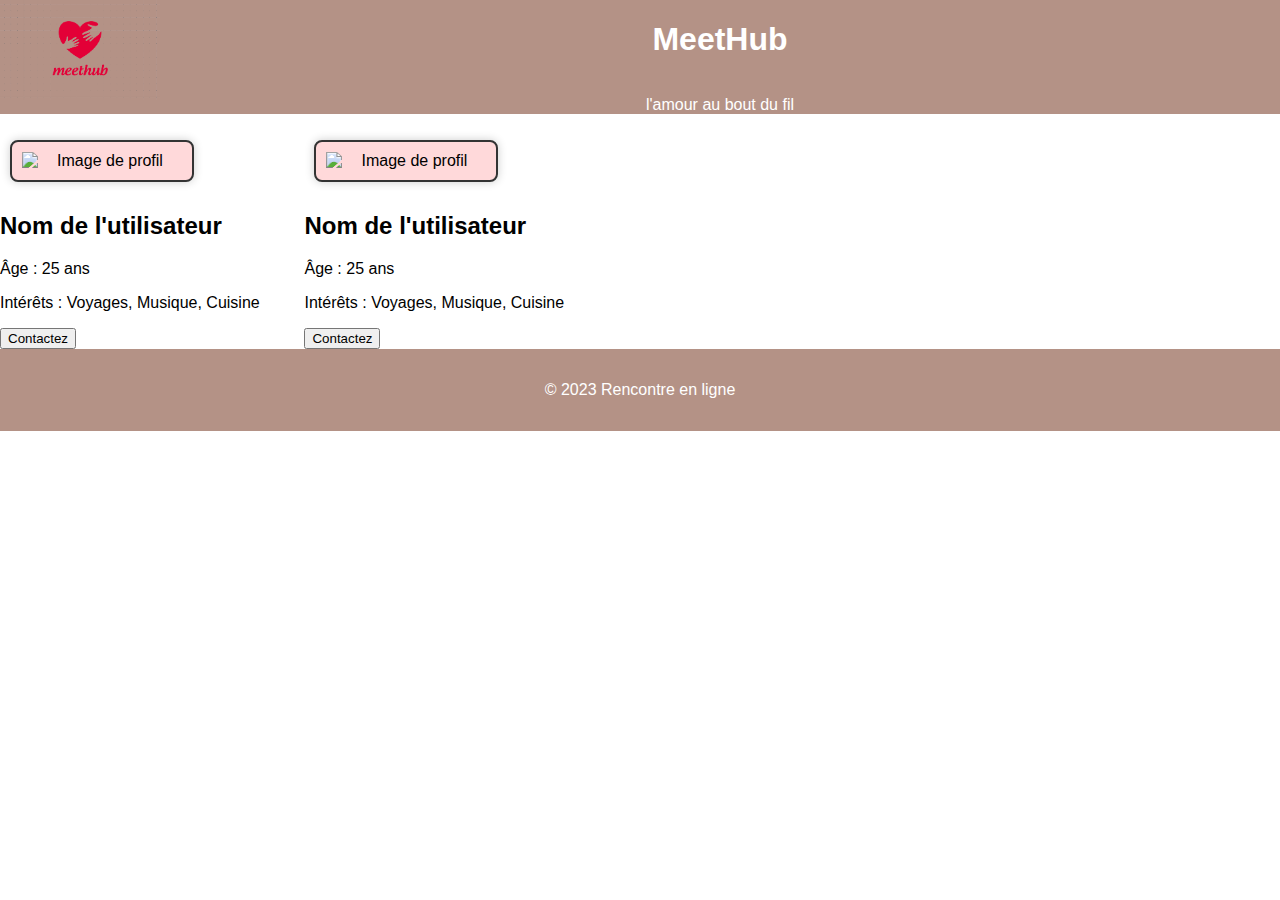
==== index.html @ be59e61a "header" ====
<!DOCTYPE html>
<html lang="fr">
<head>
    <meta charset="UTF-8">
    <meta name="viewport" content="width=device-width, initial-scale=1.0">
    <link rel="stylesheet" href="style.css">
    <title>Site de rencontre</title>
</head>
<body>
    
    <!DOCTYPE html>
    <html lang="fr">
    <head>
        <meta charset="UTF-8">
        <meta name="viewport" content="width=device-width, initial-scale=1.0">
        <link rel="stylesheet" href="style.css">
        <title>Rencontre en ligne</title>
    </head>
    <header>
        <img src="./assets/meet.png" alt="" id="logo">
        <h1>MeetHub</h1>
        <p>l'amour au bout du fil</p>
    </header>
    <body>
        <main>
            <div class="profile">
                <img src="moi.jpg" alt="Image de profil">
                <h2>Nom de l'utilisateur</h2>
                <p>Âge : 25 ans</p>
                <p>Intérêts : Voyages, Musique, Cuisine</p>
                <button>Contactez</button>
                </div>
                <div class="profile">
                <img src="moi.jpg" alt="Image de profil">
                <h2>Nom de l'utilisateur</h2>
                <p>Âge : 25 ans</p>
                <p>Intérêts : Voyages, Musique, Cuisine</p>
                <button>Contactez</button>
            </div>
            
        </main>
        <footer>
            <p>&copy; 2023 Rencontre en ligne</p>
        </footer>
    </body>
    </html>

    <!-- 97 à-120 -->


    <script src="script.js"></script>
</body>
</html>
---- style.css ----
.un{
    color: blue;
}

.btn-p{
    color: red;
}

body {
    font-family: Arial, sans-serif;
    margin: 0;
    padding: 0;
}

header {
    background-color: #B49286;
    color: #fff;
    text-align: center;
    /* padding: 1rem; */
}

#logo{
    width: 10rem;
    float: left;

}

main img {
    display: flex;
    flex-wrap: wrap;
    justify-content: center;
    padding: 1rem;
}

.profile img {

    text-align: center;
    border: 2px solid #333;
    text-align: center;
    display: inline-block;
    margin: 10px;
    padding: 10px;
    background-color: #FFF;
    border-radius: 8px;
    box-shadow: 0 0 10px rgba(0, 0, 0, 0.2);
    transition: all 0.3s ease;
    width: 10rem;
    background-color: #FFD9DA;
    cursor: pointer;
}

div{
    width: 300px;
    display: inline-block;
}
h1{
    width:300px;
    display:inline-block;
}

footer {
    text-align: center;
    padding: 1rem;
    background-color: #B49286;
    color: #fff;
}
---- style.css ----
.un{
    color: blue;
}

.btn-p{
    color: red;
}

body {
    font-family: Arial, sans-serif;
    margin: 0;
    padding: 0;
}

header {
    background-color: #B49286;
    color: #fff;
    text-align: center;
    /* padding: 1rem; */
}

#logo{
    width: 10rem;
    float: left;

}

main img {
    display: flex;
    flex-wrap: wrap;
    justify-content: center;
    padding: 1rem;
}

.profile img {

    text-align: center;
    border: 2px solid #333;
    text-align: center;
    display: inline-block;
    margin: 10px;
    padding: 10px;
    background-color: #FFF;
    border-radius: 8px;
    box-shadow: 0 0 10px rgba(0, 0, 0, 0.2);
    transition: all 0.3s ease;
    width: 10rem;
    background-color: #FFD9DA;
    cursor: pointer;
}

div{
    width: 300px;
    display: inline-block;
}
h1{
    width:300px;
    display:inline-block;
}

footer {
    text-align: center;
    padding: 1rem;
    background-color: #B49286;
    color: #fff;
}
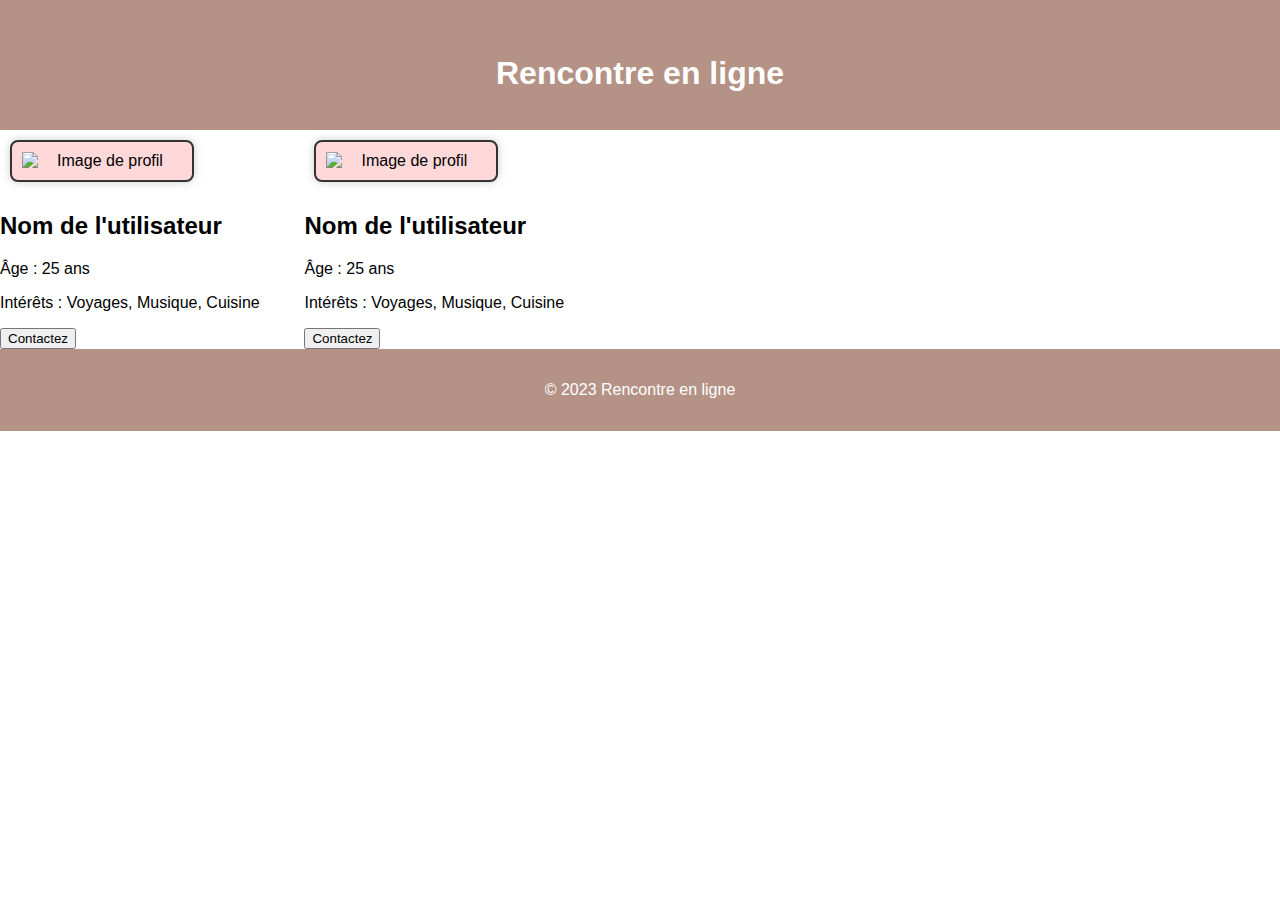
==== commit 7f85cae7: "Third commit" ====
--- a/index.html
+++ b/index.html
@@ -9,7 +9,7 @@
 <body>
     
     <!DOCTYPE html>
-    <html lang="fr">
+    <html lang="en">
     <head>
         <meta charset="UTF-8">
         <meta name="viewport" content="width=device-width, initial-scale=1.0">
@@ -17,9 +17,8 @@
         <title>Rencontre en ligne</title>
     </head>
     <header>
-        <img src="./assets/meet.png" alt="" id="logo">
-        <h1>MeetHub</h1>
-        <p>l'amour au bout du fil</p>
+        <img src="meet.png" alt="" id="logo">
+        <h1>Rencontre en ligne</h1>
     </header>
     <body>
         <main>
@@ -44,6 +43,7 @@
         </footer>
     </body>
     </html>
+    
 
     <!-- 97 à-120 -->
 
--- a/style.css
+++ b/style.css
@@ -16,13 +16,14 @@
     background-color: #B49286;
     color: #fff;
     text-align: center;
-    /* padding: 1rem; */
+    padding: 1rem;
 }
 
+
 #logo{
-    width: 10rem;
-    float: left;
-
+    width: 6rem;
+    text-align: start;
+    display: inline-block;
 }
 
 main img {
@@ -53,10 +54,6 @@
     width: 300px;
     display: inline-block;
 }
-h1{
-    width:300px;
-    display:inline-block;
-}
 
 footer {
     text-align: center;
--- a/style.css
+++ b/style.css
@@ -16,13 +16,14 @@
     background-color: #B49286;
     color: #fff;
     text-align: center;
-    /* padding: 1rem; */
+    padding: 1rem;
 }
 
+
 #logo{
-    width: 10rem;
-    float: left;
-
+    width: 6rem;
+    text-align: start;
+    display: inline-block;
 }
 
 main img {
@@ -53,10 +54,6 @@
     width: 300px;
     display: inline-block;
 }
-h1{
-    width:300px;
-    display:inline-block;
-}
 
 footer {
     text-align: center;
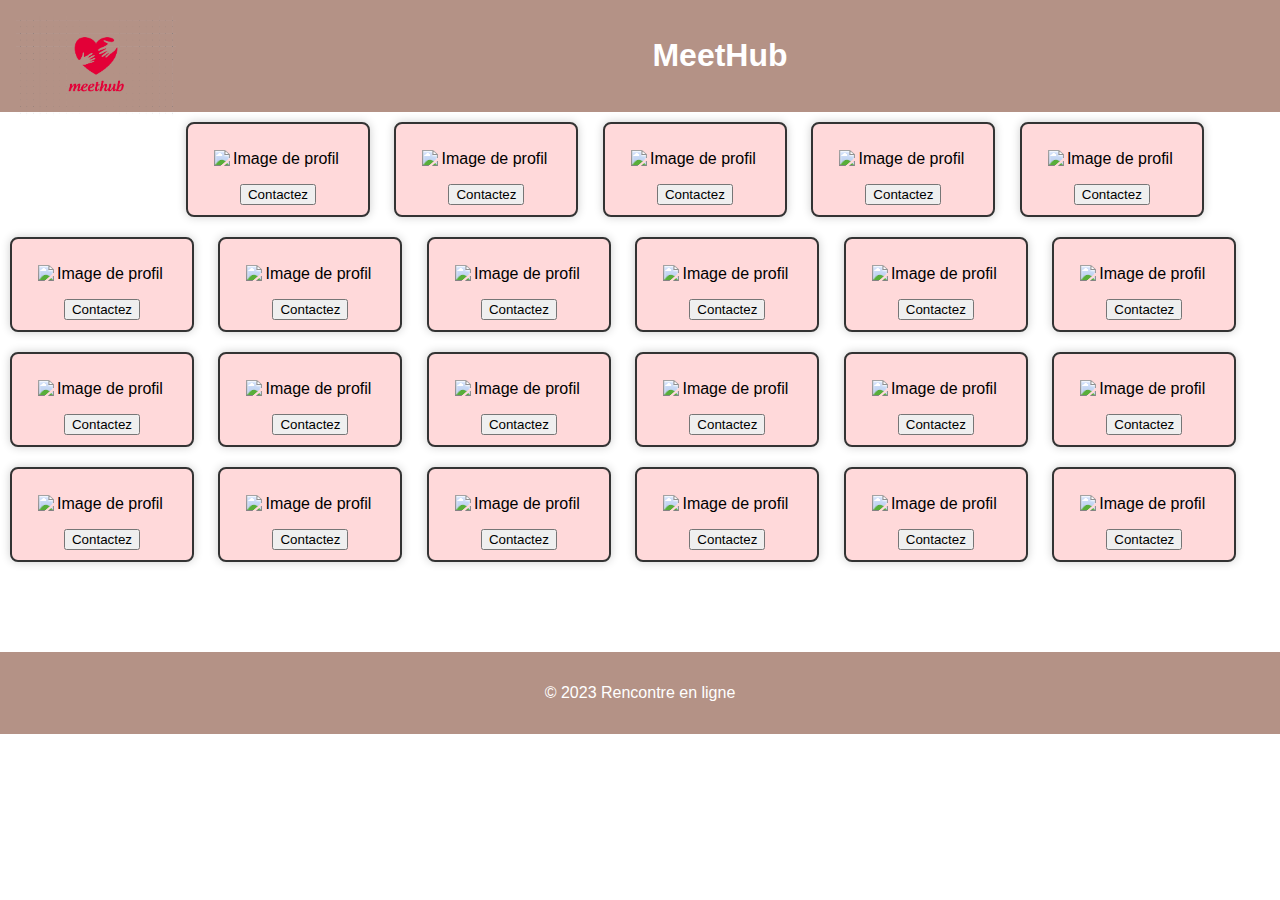
==== commit c0c2d448: "pull" ====
--- a/index.html
+++ b/index.html
@@ -1,53 +1,119 @@
 <!DOCTYPE html>
 <html lang="fr">
+
 <head>
     <meta charset="UTF-8">
     <meta name="viewport" content="width=device-width, initial-scale=1.0">
     <link rel="stylesheet" href="style.css">
-    <title>Site de rencontre</title>
+    <title>Rencontre en ligne</title>
 </head>
+<header>
+    <img src="./assets/meet.png" alt="" id="logo">
+    <h1>MeetHub</h1>
+</header>
+
 <body>
-    
-    <!DOCTYPE html>
-    <html lang="en">
-    <head>
-        <meta charset="UTF-8">
-        <meta name="viewport" content="width=device-width, initial-scale=1.0">
-        <link rel="stylesheet" href="style.css">
-        <title>Rencontre en ligne</title>
-    </head>
-    <header>
-        <img src="meet.png" alt="" id="logo">
-        <h1>Rencontre en ligne</h1>
-    </header>
-    <body>
-        <main>
-            <div class="profile">
-                <img src="moi.jpg" alt="Image de profil">
-                <h2>Nom de l'utilisateur</h2>
-                <p>Âge : 25 ans</p>
-                <p>Intérêts : Voyages, Musique, Cuisine</p>
-                <button>Contactez</button>
-                </div>
-                <div class="profile">
-                <img src="moi.jpg" alt="Image de profil">
-                <h2>Nom de l'utilisateur</h2>
-                <p>Âge : 25 ans</p>
-                <p>Intérêts : Voyages, Musique, Cuisine</p>
-                <button>Contactez</button>
-            </div>
-            
-        </main>
-        <footer>
-            <p>&copy; 2023 Rencontre en ligne</p>
-        </footer>
-    </body>
-    </html>
-    
-
-    <!-- 97 à-120 -->
+    <main>
+        <div class="profile" id="Person">
+            <img src="./assets/homme1.jpg" alt="Image de profil">
+            <button>Contactez</button>
+        </div>
+        <div class="profile">
+            <img src="./assets/femme1.jpg" alt="Image de profil">
+            <button>Contactez</button>
+        </div>
+        <div class="profile">
+            <img src="./assets/femme2.jpg" alt="Image de profil">
+            <button>Contactez</button>
+        </div>
+        <div class="profile">
+            <img src="./assets/homme2.jpg" alt="Image de profil">
+            <button>Contactez</button>
+        </div>
+        <div class="profile">
+            <img src="./assets/femme3.jpg" alt="Image de profil">
+            <button>Contactez</button>
+        </div>
+        <div class="profile">
+            <img src="./assets/homme3.jpg" alt="Image de profil">
+            <button>Contactez</button>
+        </div>
+        <div class="profile">
+            <img src="./assets/femme4.jpg" alt="Image de profil">
+            <button>Contactez</button>
+        </div>
+        <div class="profile">
+            <img src="./assets/homme4.jpg" alt="Image de profil">
+            <button>Contactez</button>
+        </div>
+        <div class="profile">
+            <img src="./assets/femme5.jpg" alt="Image de profil">
+            <button>Contactez</button>
+        </div>
+        <div class="profile">
+            <img src="./assets/homme5.jpg" alt="Image de profil">
+            <button>Contactez</button>
+        </div>
+        <div class="profile">
+            <img src="./assets/femme6.jpg" alt="Image de profil">
+            <button>Contactez</button>
+        </div>
+        <div class="profile">
+            <img src="./assets/homme6.jpg" alt="Image de profil">
+            <button>Contactez</button>
+        </div>
+        <div class="profile">
+            <img src="./assets/femme7.jpg" alt="Image de profil">
+            <button>Contactez</button>
+        </div>
+        <div class="profile">
+            <img src="./assets/homme7.jpg" alt="Image de profil">
+            <button>Contactez</button>
+        </div>
+        <div class="profile">
+            <img src="./assets/femme8.jpg" alt="Image de profil">
+            <button>Contactez</button>
+        </div>
+        <div class="profile">
+            <img src="./assets/homme8.jpg" alt="Image de profil">
+            <button>Contactez</button>
+        </div>
+        <div class="profile">
+            <img src="./assets/femme9.jpg" alt="Image de profil">
+            <button>Contactez</button>
+        </div>
+        <div class="profile">
+            <img src="./assets/homme10.jpg" alt="Image de profil">
+            <button>Contactez</button>
+        </div>
+        <div class="profile">
+            <img src="./assets/femme10.jpg" alt="Image de profil">
+            <button>Contactez</button>
+        </div>
+        <div class="profile">
+            <img src="./assets/homme11.jpg" alt="Image de profil">
+            <button>Contactez</button>
+        </div>
+        <div class="profile">
+            <img src="./assets/femme11.jpg" alt="Image de profil">
+            <button>Contactez</button>
+        </div>
+        <div class="profile">
+            <img src="./assets/moi.jpg" alt="Image de profil">
+            <button>Contactez</button>
+        </div>
+        <div class="profile">
+            <img src="./assets/femme12.jpg" alt="Image de profil">
+            <button>Contactez</button>
+        </div>
 
 
+    </main>
+    <footer>
+        <p>&copy; 2023 Rencontre en ligne</p>
+    </footer>
+    <!-- 97 à-120 -->
     <script src="script.js"></script>
 </body>
+
 </html>--- a/style.css
+++ b/style.css
@@ -1,8 +1,8 @@
-.un{
+.un {
     color: blue;
 }
 
-.btn-p{
+.btn-p {
     color: red;
 }
 
@@ -19,11 +19,10 @@
     padding: 1rem;
 }
 
+#logo {
+    width: 10rem;
+    float: left;
 
-#logo{
-    width: 6rem;
-    text-align: start;
-    display: inline-block;
 }
 
 main img {
@@ -31,9 +30,11 @@
     flex-wrap: wrap;
     justify-content: center;
     padding: 1rem;
+    width: 8rem;
+    max-width: 100%;
 }
 
-.profile img {
+.profile{
 
     text-align: center;
     border: 2px solid #333;
@@ -50,12 +51,16 @@
     cursor: pointer;
 }
 
-div{
-    width: 300px;
-    display: inline-block;
+
+h1 {
+    text-align: center;
+    right: 50%;
 }
 
+
+
 footer {
+    margin-top: 5rem;
     text-align: center;
     padding: 1rem;
     background-color: #B49286;
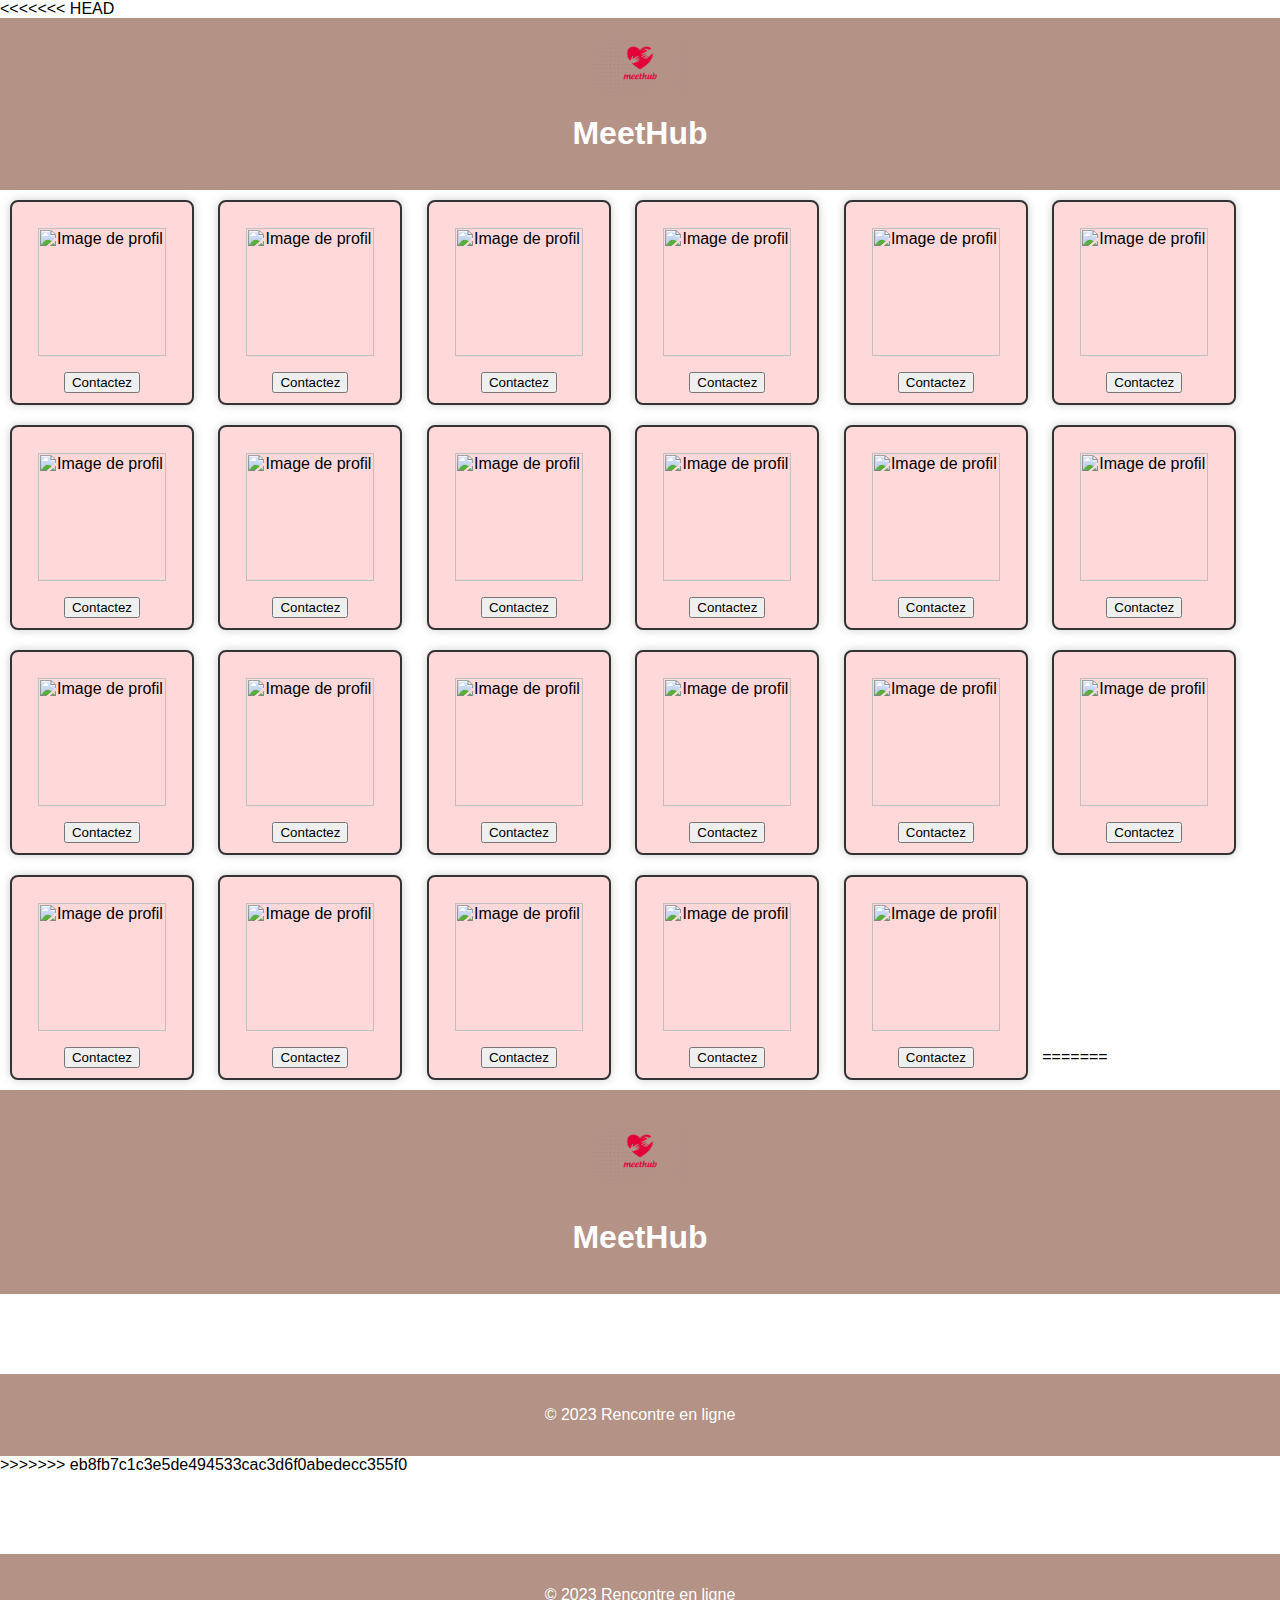
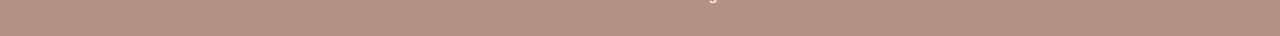
==== commit ac3664f4: "last version" ====
--- a/index.html
+++ b/index.html
@@ -1,3 +1,4 @@
+<<<<<<< HEAD
 <!DOCTYPE html>
 <html lang="fr">
 
@@ -106,6 +107,46 @@
             <img src="./assets/femme12.jpg" alt="Image de profil">
             <button>Contactez</button>
         </div>
+=======
+        <!DOCTYPE html>
+    <html lang="fr">
+    <head>
+        <meta charset="UTF-8">
+        <meta name="viewport" content="width=device-width, initial-scale=1.0">
+        <link href="https://cdn.jsdelivr.net/npm/bootstrap@5.3.2/dist/css/bootstrap.min.css" rel="stylesheet" integrity="sha384-T3c6CoIi6uLrA9TneNEoa7RxnatzjcDSCmG1MXxSR1GAsXEV/Dwwykc2MPK8M2HN" crossorigin="anonymous">
+        <link rel="stylesheet" href="style.css">
+        <title>Rencontre en ligne</title>
+    </head>
+    <header>
+        <img src="./assets/meet.png" alt="" id="logo">
+        <h1>MeetHub</h1>
+    </header>
+    <body>
+         <div class="popup">
+        <div class="popup-content bg-primary text-dark">
+            <h2 class="text-center">Règles</h2>
+            <p class="text-center m-3">Comment jouez</p>
+            <ul>
+                <li>Cliquez sur le bouton "Commencer"</li>
+                <li>Entrez un prix entre 0 et 100.</li>
+                <li>Validez.</li>
+                <li>Vous possedez 10 tentatives pour trouver le bon prix.</li>
+                <p class="BonChan text-center m-3  bg-info">Bonne Chance</p>
+            </ul>
+            <span class="close-btn">X</span>
+        </div>
+    </div>
+        <main>
+            <div id="profile">
+               
+                </div>
+        </main>
+        <footer>
+            <p>&copy; 2023 Rencontre en ligne</p>
+        </footer>
+    </body>
+    </html>
+>>>>>>> eb8fb7c1c3e5de494533cac3d6f0abedecc355f0
 
 
     </main>
@@ -114,6 +155,7 @@
     </footer>
     <!-- 97 à-120 -->
     <script src="script.js"></script>
+    <script src="https://cdn.jsdelivr.net/npm/bootstrap@5.3.2/dist/js/bootstrap.bundle.min.js" integrity="sha384-C6RzsynM9kWDrMNeT87bh95OGNyZPhcTNXj1NW7RuBCsyN/o0jlpcV8Qyq46cDfL" crossorigin="anonymous"></script>
 </body>
 
 </html>--- a/style.css
+++ b/style.css
@@ -19,10 +19,11 @@
     padding: 1rem;
 }
 
-#logo {
-    width: 10rem;
-    float: left;
 
+#logo{
+    width: 6rem;
+    text-align: start;
+    display: inline-block;
 }
 
 main img {
@@ -65,4 +66,31 @@
     padding: 1rem;
     background-color: #B49286;
     color: #fff;
-}+}
+
+
+ /*popup  */
+.popup {
+    display: none;
+    position: fixed;
+    top: 0;
+    left: 0;
+    width: 100%;
+    height: 100%;
+    background-color: rgba(0, 0, 0, 0.7);
+    z-index: 10;
+  }
+  .popup .BonChan {
+    border-radius: 5px;
+  }
+  
+  .popup-content {
+    position: absolute;
+    top: 50%;
+    left: 50%;
+    transform: translate(-50%, -50%);
+    width: 500px;
+    background-color: #fff;
+    padding: 20px;
+    border-radius: 10px;
+  }--- a/style.css
+++ b/style.css
@@ -19,10 +19,11 @@
     padding: 1rem;
 }
 
-#logo {
-    width: 10rem;
-    float: left;
 
+#logo{
+    width: 6rem;
+    text-align: start;
+    display: inline-block;
 }
 
 main img {
@@ -65,4 +66,31 @@
     padding: 1rem;
     background-color: #B49286;
     color: #fff;
-}+}
+
+
+ /*popup  */
+.popup {
+    display: none;
+    position: fixed;
+    top: 0;
+    left: 0;
+    width: 100%;
+    height: 100%;
+    background-color: rgba(0, 0, 0, 0.7);
+    z-index: 10;
+  }
+  .popup .BonChan {
+    border-radius: 5px;
+  }
+  
+  .popup-content {
+    position: absolute;
+    top: 50%;
+    left: 50%;
+    transform: translate(-50%, -50%);
+    width: 500px;
+    background-color: #fff;
+    padding: 20px;
+    border-radius: 10px;
+  }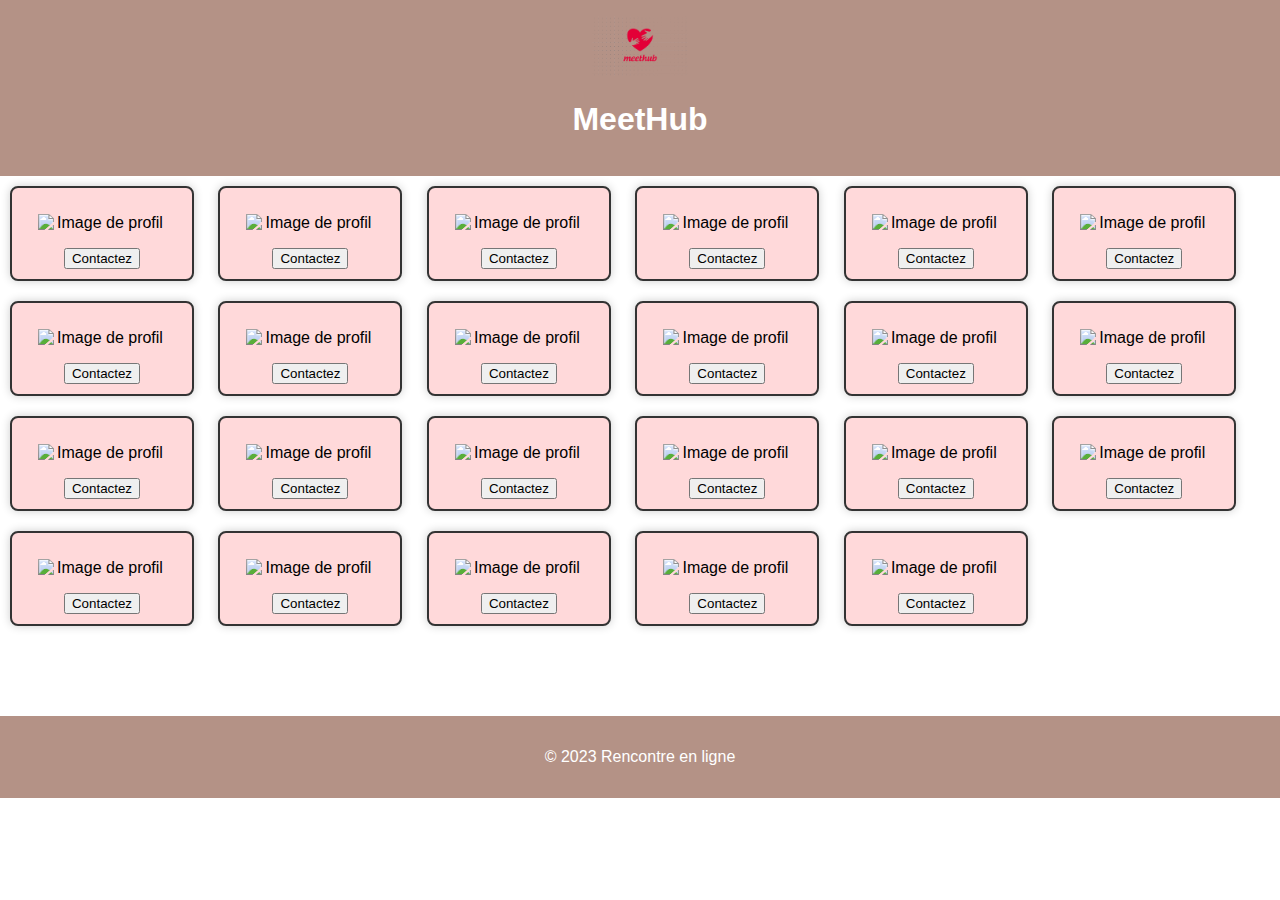
==== commit 654624af: "correction" ====
--- a/index.html
+++ b/index.html
@@ -1,4 +1,3 @@
-<<<<<<< HEAD
 <!DOCTYPE html>
 <html lang="fr">
 
@@ -107,55 +106,28 @@
             <img src="./assets/femme12.jpg" alt="Image de profil">
             <button>Contactez</button>
         </div>
-=======
-        <!DOCTYPE html>
-    <html lang="fr">
-    <head>
-        <meta charset="UTF-8">
-        <meta name="viewport" content="width=device-width, initial-scale=1.0">
-        <link href="https://cdn.jsdelivr.net/npm/bootstrap@5.3.2/dist/css/bootstrap.min.css" rel="stylesheet" integrity="sha384-T3c6CoIi6uLrA9TneNEoa7RxnatzjcDSCmG1MXxSR1GAsXEV/Dwwykc2MPK8M2HN" crossorigin="anonymous">
-        <link rel="stylesheet" href="style.css">
-        <title>Rencontre en ligne</title>
-    </head>
-    <header>
-        <img src="./assets/meet.png" alt="" id="logo">
-        <h1>MeetHub</h1>
-    </header>
-    <body>
-         <div class="popup">
-        <div class="popup-content bg-primary text-dark">
-            <h2 class="text-center">Règles</h2>
-            <p class="text-center m-3">Comment jouez</p>
-            <ul>
-                <li>Cliquez sur le bouton "Commencer"</li>
-                <li>Entrez un prix entre 0 et 100.</li>
-                <li>Validez.</li>
-                <li>Vous possedez 10 tentatives pour trouver le bon prix.</li>
-                <p class="BonChan text-center m-3  bg-info">Bonne Chance</p>
-            </ul>
-            <span class="close-btn">X</span>
-        </div>
-    </div>
-        <main>
-            <div id="profile">
-               
-                </div>
-        </main>
-        <footer>
-            <p>&copy; 2023 Rencontre en ligne</p>
-        </footer>
-    </body>
-    </html>
->>>>>>> eb8fb7c1c3e5de494533cac3d6f0abedecc355f0
-
-
+        <div class="popup">
+            <div class="popup-content bg-primary text-dark">
+                <h2 class="text-center">Règles</h2>
+                <p class="text-center m-3">Comment jouez</p>
+                <ul>
+                    <li>Cliquez sur le bouton "Commencer"</li>
+                    <li>Entrez un prix entre 0 et 100.</li>
+                    <li>Validez.</li>
+                    <li>Vous possedez 10 tentatives pour trouver le bon prix.</li>
+                    <p class="BonChan text-center m-3  bg-info">Bonne Chance</p>
+                </ul>
+                <span class="close-btn">X</span>
+            </div>
     </main>
     <footer>
         <p>&copy; 2023 Rencontre en ligne</p>
     </footer>
     <!-- 97 à-120 -->
     <script src="script.js"></script>
-    <script src="https://cdn.jsdelivr.net/npm/bootstrap@5.3.2/dist/js/bootstrap.bundle.min.js" integrity="sha384-C6RzsynM9kWDrMNeT87bh95OGNyZPhcTNXj1NW7RuBCsyN/o0jlpcV8Qyq46cDfL" crossorigin="anonymous"></script>
+    <script src="https://cdn.jsdelivr.net/npm/bootstrap@5.3.2/dist/js/bootstrap.bundle.min.js"
+        integrity="sha384-C6RzsynM9kWDrMNeT87bh95OGNyZPhcTNXj1NW7RuBCsyN/o0jlpcV8Qyq46cDfL"
+        crossorigin="anonymous"></script>
 </body>
 
 </html>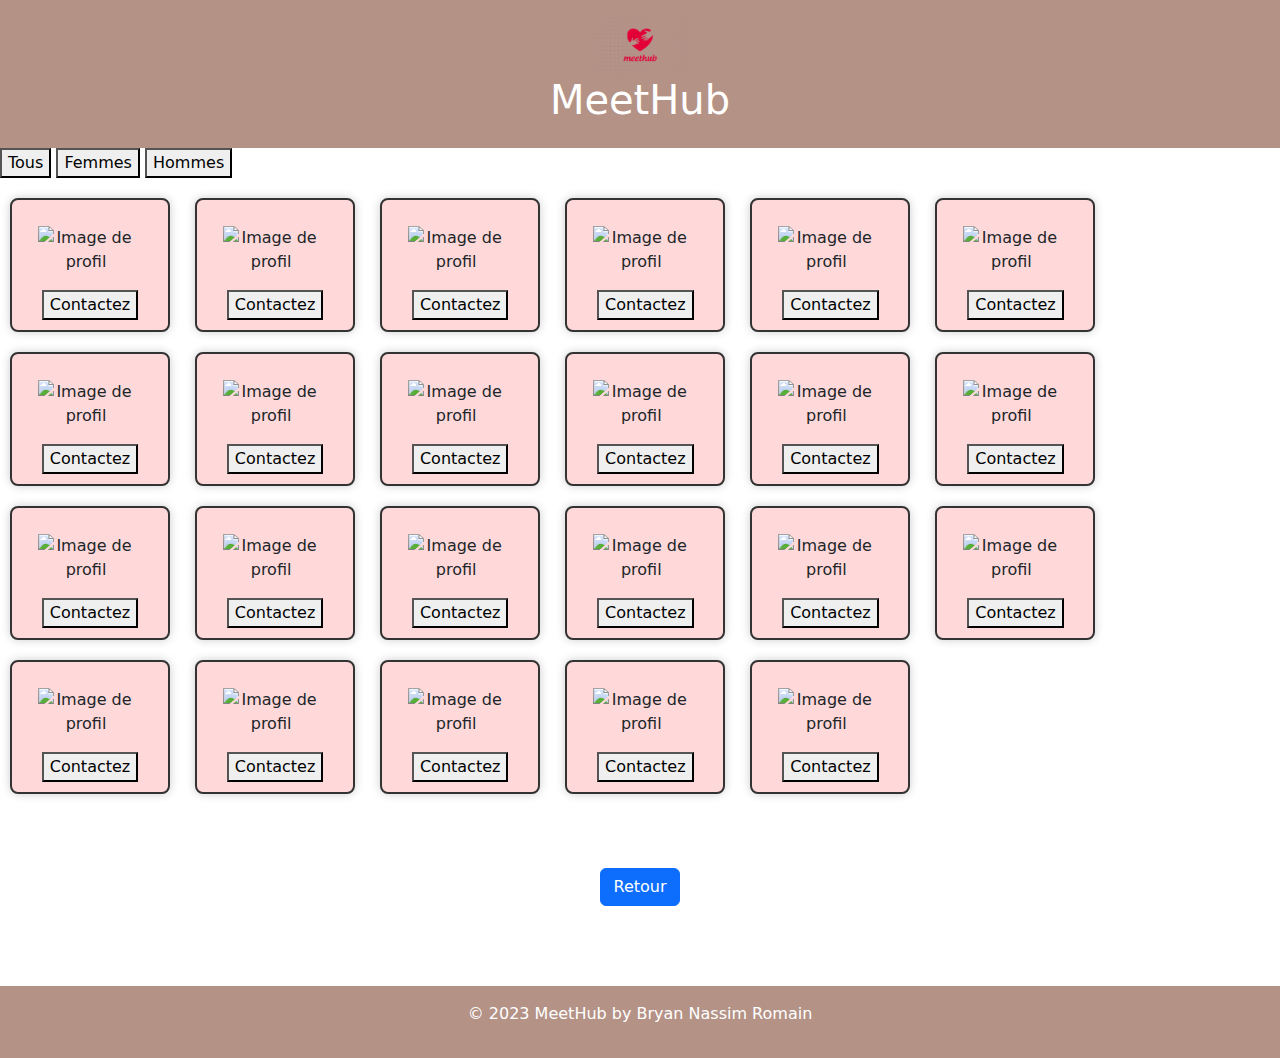
==== commit 3fcc7de0: "page search" ====
--- a/index.html
+++ b/index.html
@@ -5,6 +5,7 @@
     <meta charset="UTF-8">
     <meta name="viewport" content="width=device-width, initial-scale=1.0">
     <link rel="stylesheet" href="style.css">
+    <link rel="stylesheet" href="https://cdn.jsdelivr.net/npm/bootstrap@5.3.2/dist/css/bootstrap.min.css">
     <title>Rencontre en ligne</title>
 </head>
 <header>
@@ -13,115 +14,126 @@
 </header>
 
 <body>
+    <div class="popup">
+        <div class="popup-content bg-primary text-dark">
+            <h2 class="text-center">Règles</h2>
+            <p class="text-center m-3">Comment jouez</p>
+            <ul>
+                <li>Cliquez sur le bouton "Commencer"</li>
+                <li>Entrez un prix entre 0 et 100.</li>
+                <li>Validez.</li>
+                <li>Vous possedez 10 tentatives pour trouver le bon prix.</li>
+                <p class="BonChan text-center m-3  bg-info">Bonne Chance</p>
+            </ul>
+            <span class="close-btn">X</span>
+        </div>
+    </div>
     <main>
-        <div class="profile" id="Person">
+        <div class="filter-buttons">
+            <button onclick="filterItems('all')">Tous</button>
+            <button onclick="filterItems('femmes')">Femmes</button>
+            <button onclick="filterItems('hommes')">Hommes</button>
+        </div>
+
+
+
+        
+        <div class="profile hommes" id="97" >
             <img src="./assets/homme1.jpg" alt="Image de profil">
             <button>Contactez</button>
         </div>
-        <div class="profile">
+        <div class="profile femmes" id="98" >
             <img src="./assets/femme1.jpg" alt="Image de profil">
             <button>Contactez</button>
         </div>
-        <div class="profile">
+        <div class="profile femmes" id="99" >
             <img src="./assets/femme2.jpg" alt="Image de profil">
             <button>Contactez</button>
         </div>
-        <div class="profile">
+        <div class="profile hommes">
             <img src="./assets/homme2.jpg" alt="Image de profil">
             <button>Contactez</button>
         </div>
-        <div class="profile">
+        <div class="profile femmes">
             <img src="./assets/femme3.jpg" alt="Image de profil">
             <button>Contactez</button>
         </div>
-        <div class="profile">
+        <div class="profile hommes">
             <img src="./assets/homme3.jpg" alt="Image de profil">
             <button>Contactez</button>
         </div>
-        <div class="profile">
+        <div class="profile femmes">
             <img src="./assets/femme4.jpg" alt="Image de profil">
             <button>Contactez</button>
         </div>
-        <div class="profile">
+        <div class="profile hommes">
             <img src="./assets/homme4.jpg" alt="Image de profil">
             <button>Contactez</button>
         </div>
-        <div class="profile">
+        <div class="profile femmes">
             <img src="./assets/femme5.jpg" alt="Image de profil">
             <button>Contactez</button>
         </div>
-        <div class="profile">
+        <div class="profile hommes">
             <img src="./assets/homme5.jpg" alt="Image de profil">
             <button>Contactez</button>
         </div>
-        <div class="profile">
+        <div class="profile femmes">
             <img src="./assets/femme6.jpg" alt="Image de profil">
             <button>Contactez</button>
-        </div>
-        <div class="profile">
+        </div> 
+        <div class="profile hommes">
             <img src="./assets/homme6.jpg" alt="Image de profil">
             <button>Contactez</button>
         </div>
-        <div class="profile">
+        <div class="profile femmes">
             <img src="./assets/femme7.jpg" alt="Image de profil">
             <button>Contactez</button>
-        </div>
-        <div class="profile">
+        </div> 
+        <div class="profile hommes">
             <img src="./assets/homme7.jpg" alt="Image de profil">
             <button>Contactez</button>
         </div>
-        <div class="profile">
+        <div class="profile femmes">
             <img src="./assets/femme8.jpg" alt="Image de profil">
             <button>Contactez</button>
         </div>
-        <div class="profile">
+        <div class="profile hommes">
             <img src="./assets/homme8.jpg" alt="Image de profil">
             <button>Contactez</button>
         </div>
-        <div class="profile">
+        <div class="profile femmes">
             <img src="./assets/femme9.jpg" alt="Image de profil">
             <button>Contactez</button>
         </div>
-        <div class="profile">
+        <div class="profile hommes">
             <img src="./assets/homme10.jpg" alt="Image de profil">
             <button>Contactez</button>
         </div>
-        <div class="profile">
+        <div class="profile femmes">
             <img src="./assets/femme10.jpg" alt="Image de profil">
             <button>Contactez</button>
         </div>
-        <div class="profile">
+        <div class="profile hommes">
             <img src="./assets/homme11.jpg" alt="Image de profil">
             <button>Contactez</button>
         </div>
-        <div class="profile">
+        <div class="profile femmes">
             <img src="./assets/femme11.jpg" alt="Image de profil">
             <button>Contactez</button>
         </div>
-        <div class="profile">
+        <div class="profile hommes">
             <img src="./assets/moi.jpg" alt="Image de profil">
             <button>Contactez</button>
         </div>
-        <div class="profile">
+        <div class="profile femmes">
             <img src="./assets/femme12.jpg" alt="Image de profil">
             <button>Contactez</button>
         </div>
-        <div class="popup">
-            <div class="popup-content bg-primary text-dark">
-                <h2 class="text-center">Règles</h2>
-                <p class="text-center m-3">Comment jouez</p>
-                <ul>
-                    <li>Cliquez sur le bouton "Commencer"</li>
-                    <li>Entrez un prix entre 0 et 100.</li>
-                    <li>Validez.</li>
-                    <li>Vous possedez 10 tentatives pour trouver le bon prix.</li>
-                    <p class="BonChan text-center m-3  bg-info">Bonne Chance</p>
-                </ul>
-                <span class="close-btn">X</span>
-            </div>
+        <button class="btn btn-primary" id="retour" type="button">Retour</button>
     </main>
     <footer>
-        <p>&copy; 2023 Rencontre en ligne</p>
+        <p>&copy; 2023 MeetHub by Bryan Nassim Romain</p>
     </footer>
     <!-- 97 à-120 -->
     <script src="script.js"></script>
--- a/style.css
+++ b/style.css
@@ -93,4 +93,34 @@
     background-color: #fff;
     padding: 20px;
     border-radius: 10px;
-  }+  }
+
+  #retour{
+    display: flex;
+    margin: auto;
+    margin-top:4rem ;
+
+}
+
+.items {
+    display: flex;
+    flex-wrap: wrap;
+}
+
+.item {
+    width: 100px;
+    height: 100px;
+    margin: 10px;
+    border: 1px solid #ccc;
+    display: flex;
+    align-items: center;
+    justify-content: center;
+}
+
+.filter-buttons {
+    margin-bottom: 10px;
+}
+
+.hide {
+    display: none;
+}
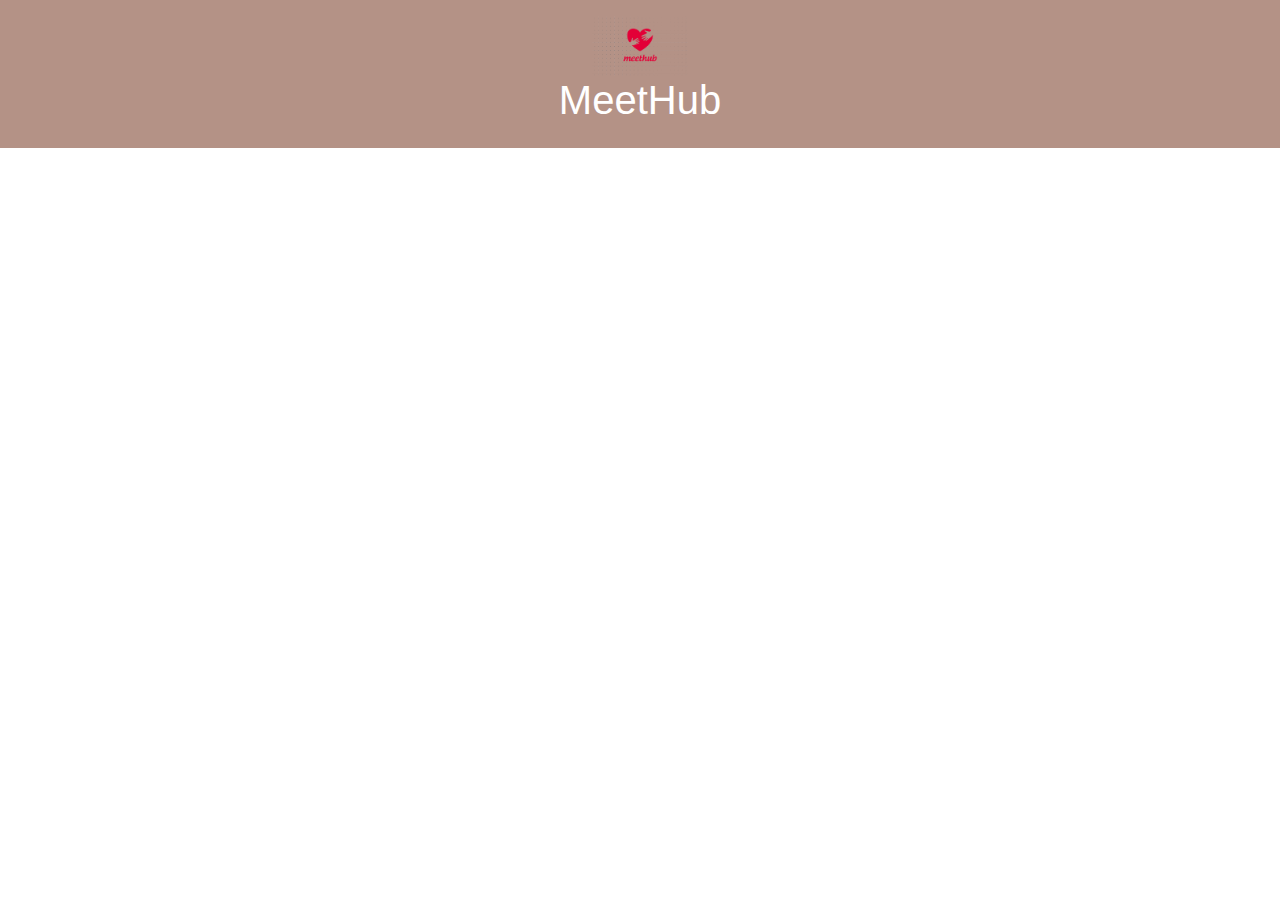
==== commit ef3fd46a: "Merge branch 'master' of https://github.com/BryanPix/SiteDeRencontre" ====
--- a/index.html
+++ b/index.html
@@ -15,6 +15,25 @@
 
 <body>
     <div class="popup">
+        <!DOCTYPE html>
+    <html lang="fr">
+    <head>
+        <meta charset="UTF-8">
+        <meta name="viewport" content="width=device-width, initial-scale=1.0">
+        <link href="https://cdn.jsdelivr.net/npm/bootstrap@5.3.2/dist/css/bootstrap.min.css" rel="stylesheet" integrity="sha384-T3c6CoIi6uLrA9TneNEoa7RxnatzjcDSCmG1MXxSR1GAsXEV/Dwwykc2MPK8M2HN" crossorigin="anonymous">
+        <link rel="stylesheet" href="style.css">
+        <link rel="preconnect" href="https://fonts.googleapis.com">
+<link rel="preconnect" href="https://fonts.gstatic.com" crossorigin>
+<link href="https://fonts.googleapis.com/css2?family=Rubik&display=swap" rel="stylesheet">
+
+        <title>Rencontre en ligne</title>
+    </head>
+    <header>
+        <img src="./assets/meet.png" alt="" id="logo">
+        <h1>MeetHub</h1>
+    </header>
+    <body>
+         <div class="popup">
         <div class="popup-content bg-primary text-dark">
             <h2 class="text-center">Règles</h2>
             <p class="text-center m-3">Comment jouez</p>
@@ -29,108 +48,99 @@
         </div>
     </div>
     <main>
-        <div class="filter-buttons">
-            <button onclick="filterItems('all')">Tous</button>
-            <button onclick="filterItems('femmes')">Femmes</button>
-            <button onclick="filterItems('hommes')">Hommes</button>
-        </div>
-
-
-
-        
-        <div class="profile hommes" id="97" >
+        <div class="profile" id="97">
             <img src="./assets/homme1.jpg" alt="Image de profil">
             <button>Contactez</button>
         </div>
-        <div class="profile femmes" id="98" >
+        <div class="profile" id="98">
             <img src="./assets/femme1.jpg" alt="Image de profil">
             <button>Contactez</button>
         </div>
-        <div class="profile femmes" id="99" >
+        <div class="profile" id="99">
             <img src="./assets/femme2.jpg" alt="Image de profil">
             <button>Contactez</button>
         </div>
-        <div class="profile hommes">
+        <div class="profile">
             <img src="./assets/homme2.jpg" alt="Image de profil">
             <button>Contactez</button>
         </div>
-        <div class="profile femmes">
+        <div class="profile">
             <img src="./assets/femme3.jpg" alt="Image de profil">
             <button>Contactez</button>
         </div>
-        <div class="profile hommes">
+        <div class="profile">
             <img src="./assets/homme3.jpg" alt="Image de profil">
             <button>Contactez</button>
         </div>
-        <div class="profile femmes">
+        <div class="profile">
             <img src="./assets/femme4.jpg" alt="Image de profil">
             <button>Contactez</button>
         </div>
-        <div class="profile hommes">
+        <div class="profile">
             <img src="./assets/homme4.jpg" alt="Image de profil">
             <button>Contactez</button>
         </div>
-        <div class="profile femmes">
+        <div class="profile">
             <img src="./assets/femme5.jpg" alt="Image de profil">
             <button>Contactez</button>
         </div>
-        <div class="profile hommes">
+        <div class="profile">
             <img src="./assets/homme5.jpg" alt="Image de profil">
             <button>Contactez</button>
         </div>
-        <div class="profile femmes">
+        <div class="profile">
             <img src="./assets/femme6.jpg" alt="Image de profil">
             <button>Contactez</button>
-        </div> 
-        <div class="profile hommes">
+        </div>
+        <div class="profile">
             <img src="./assets/homme6.jpg" alt="Image de profil">
             <button>Contactez</button>
         </div>
-        <div class="profile femmes">
+        <div class="profile">
             <img src="./assets/femme7.jpg" alt="Image de profil">
             <button>Contactez</button>
-        </div> 
-        <div class="profile hommes">
+        </div>
+        <div class="profile">
             <img src="./assets/homme7.jpg" alt="Image de profil">
             <button>Contactez</button>
         </div>
-        <div class="profile femmes">
+        <div class="profile">
             <img src="./assets/femme8.jpg" alt="Image de profil">
             <button>Contactez</button>
         </div>
-        <div class="profile hommes">
+        <div class="profile">
             <img src="./assets/homme8.jpg" alt="Image de profil">
             <button>Contactez</button>
         </div>
-        <div class="profile femmes">
+        <div class="profile">
             <img src="./assets/femme9.jpg" alt="Image de profil">
             <button>Contactez</button>
         </div>
-        <div class="profile hommes">
+        <div class="profile">
             <img src="./assets/homme10.jpg" alt="Image de profil">
             <button>Contactez</button>
         </div>
-        <div class="profile femmes">
+        <div class="profile">
             <img src="./assets/femme10.jpg" alt="Image de profil">
             <button>Contactez</button>
         </div>
-        <div class="profile hommes">
+        <div class="profile">
             <img src="./assets/homme11.jpg" alt="Image de profil">
             <button>Contactez</button>
         </div>
-        <div class="profile femmes">
+        <div class="profile">
             <img src="./assets/femme11.jpg" alt="Image de profil">
             <button>Contactez</button>
         </div>
-        <div class="profile hommes">
+        <div class="profile">
             <img src="./assets/moi.jpg" alt="Image de profil">
             <button>Contactez</button>
         </div>
-        <div class="profile femmes">
+        <div class="profile">
             <img src="./assets/femme12.jpg" alt="Image de profil">
             <button>Contactez</button>
         </div>
-        <button class="btn btn-primary" id="retour" type="button">Retour</button>
+        <button a href="index.html" class="btn btn-primary" id="retour" type="button">Retour</button>
     </main>
     <footer>
         <p>&copy; 2023 MeetHub by Bryan Nassim Romain</p>
--- a/style.css
+++ b/style.css
@@ -47,17 +47,20 @@
     border-radius: 8px;
     box-shadow: 0 0 10px rgba(0, 0, 0, 0.2);
     transition: all 0.3s ease;
-    width: 10rem;
+    width: 18rem;
     background-color: #FFD9DA;
     cursor: pointer;
 }
 
 
+.card-img-top{
+    height: 60%;
+    padding: 0;
+}
 h1 {
     text-align: center;
     right: 50%;
 }
-
 
 
 footer {
@@ -68,6 +71,48 @@
     color: #fff;
 }
 
+
+
+/* btn profile */
+
+.btn-profile {
+    font-family: 'Rubik', sans-serif;
+    background-color: #42C2DE;
+    border: 1px solid white;
+    border-width: 2px 2px;
+    border-radius: 40px;    color: white;
+    font-size: 1.2rem;
+    margin: 0 15px ;
+    padding: 0 25px;
+    transition:  .5s ease;
+    display: inline;
+    
+}
+
+.divButton{
+    width: 20rem;
+}
+.btn-profile:hover{
+    color: #001F3F;
+    border: none;
+    background-color: white;
+    transition:  .5s ease;
+    
+}
+#profile{
+    display: grid;
+    grid-template-columns: repeat(3, 1fr);
+}
+
+/* cards */
+.card{
+
+    background-color: #42C2DE;
+    height: 100%;
+    width: 100%;
+    
+    
+}
 
  /*popup  */
 .popup {
--- a/style.css
+++ b/style.css
@@ -47,17 +47,20 @@
     border-radius: 8px;
     box-shadow: 0 0 10px rgba(0, 0, 0, 0.2);
     transition: all 0.3s ease;
-    width: 10rem;
+    width: 18rem;
     background-color: #FFD9DA;
     cursor: pointer;
 }
 
 
+.card-img-top{
+    height: 60%;
+    padding: 0;
+}
 h1 {
     text-align: center;
     right: 50%;
 }
-
 
 
 footer {
@@ -68,6 +71,48 @@
     color: #fff;
 }
 
+
+
+/* btn profile */
+
+.btn-profile {
+    font-family: 'Rubik', sans-serif;
+    background-color: #42C2DE;
+    border: 1px solid white;
+    border-width: 2px 2px;
+    border-radius: 40px;    color: white;
+    font-size: 1.2rem;
+    margin: 0 15px ;
+    padding: 0 25px;
+    transition:  .5s ease;
+    display: inline;
+    
+}
+
+.divButton{
+    width: 20rem;
+}
+.btn-profile:hover{
+    color: #001F3F;
+    border: none;
+    background-color: white;
+    transition:  .5s ease;
+    
+}
+#profile{
+    display: grid;
+    grid-template-columns: repeat(3, 1fr);
+}
+
+/* cards */
+.card{
+
+    background-color: #42C2DE;
+    height: 100%;
+    width: 100%;
+    
+    
+}
 
  /*popup  */
 .popup {
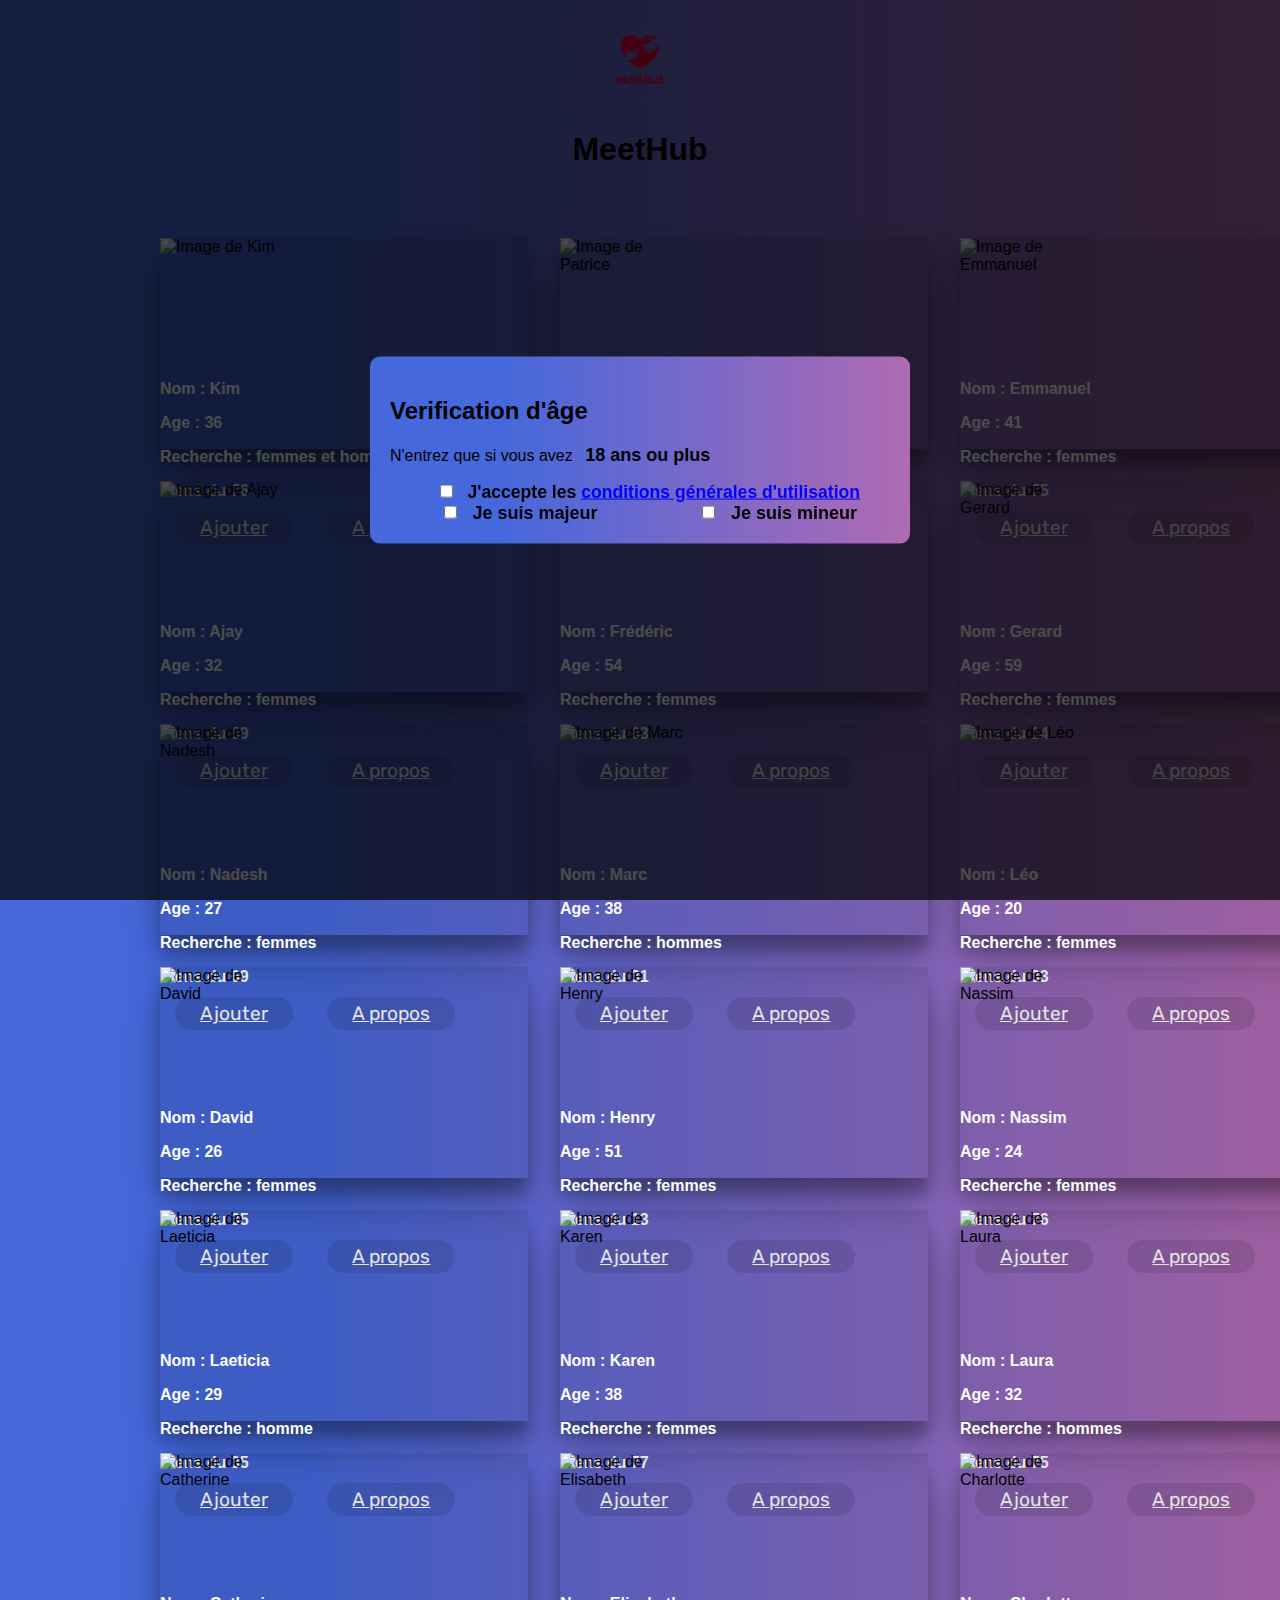
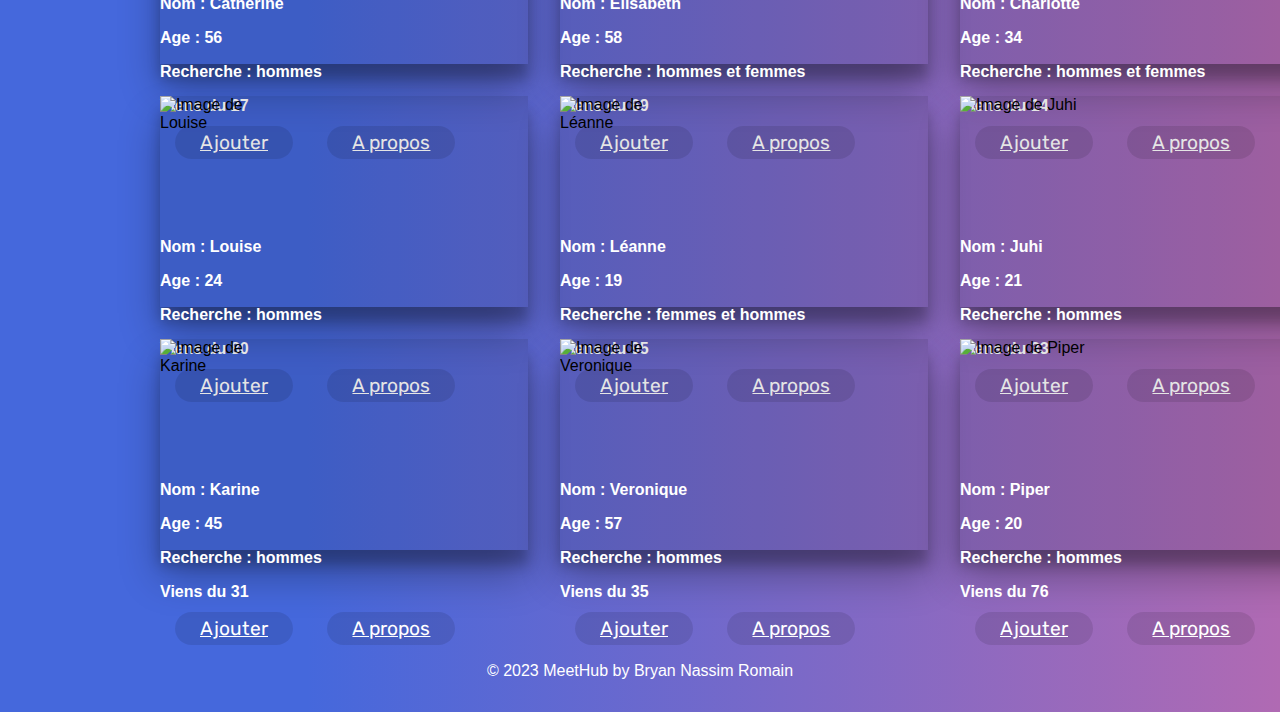
==== commit e9f926ee: "changement de l'apparence du site" ====
--- a/index.html
+++ b/index.html
@@ -1,27 +1,10 @@
-<!DOCTYPE html>
-<html lang="fr">
-
-<head>
-    <meta charset="UTF-8">
-    <meta name="viewport" content="width=device-width, initial-scale=1.0">
-    <link rel="stylesheet" href="style.css">
-    <link rel="stylesheet" href="https://cdn.jsdelivr.net/npm/bootstrap@5.3.2/dist/css/bootstrap.min.css">
-    <title>Rencontre en ligne</title>
-</head>
-<header>
-    <img src="./assets/meet.png" alt="" id="logo">
-    <h1>MeetHub</h1>
-</header>
-
-<body>
-    <div class="popup">
-        <!DOCTYPE html>
+ <!DOCTYPE html>
     <html lang="fr">
     <head>
         <meta charset="UTF-8">
         <meta name="viewport" content="width=device-width, initial-scale=1.0">
         <link href="https://cdn.jsdelivr.net/npm/bootstrap@5.3.2/dist/css/bootstrap.min.css" rel="stylesheet" integrity="sha384-T3c6CoIi6uLrA9TneNEoa7RxnatzjcDSCmG1MXxSR1GAsXEV/Dwwykc2MPK8M2HN" crossorigin="anonymous">
-        <link rel="stylesheet" href="style.css">
+        <link rel="stylesheet" href="index.css">
         <link rel="preconnect" href="https://fonts.googleapis.com">
 <link rel="preconnect" href="https://fonts.gstatic.com" crossorigin>
 <link href="https://fonts.googleapis.com/css2?family=Rubik&display=swap" rel="stylesheet">
@@ -33,114 +16,31 @@
         <h1>MeetHub</h1>
     </header>
     <body>
+
+          <!-- popup -->
          <div class="popup">
-        <div class="popup-content bg-primary text-dark">
-            <h2 class="text-center">Règles</h2>
-            <p class="text-center m-3">Comment jouez</p>
-            <ul>
-                <li>Cliquez sur le bouton "Commencer"</li>
-                <li>Entrez un prix entre 0 et 100.</li>
-                <li>Validez.</li>
-                <li>Vous possedez 10 tentatives pour trouver le bon prix.</li>
-                <p class="BonChan text-center m-3  bg-info">Bonne Chance</p>
-            </ul>
-            <span class="close-btn">X</span>
+        <div class="popup-content text-dark">
+            <h2 class="text-center">Verification d'âge</h2>
+            <p class="text-center m-3">N'entrez que si vous avez <span class="dixBold"> 18 ans ou plus</span></p>
+            <div class="cgu" >
+                <input type="checkbox" name="cgu" class="cgu" />
+                <label for="cgu"><span class="onzeBold">J'accepte les <a href="cgu.html" class="cguLink"><span >conditions générales d'utilisation</span></a></span></label>
+                </div>
+            <div class="left" >
+            <input type="checkbox" name="majeur" class="checkMaj" />
+            <label for="majeur"><span class="dixBold">Je suis majeur</span></label>
+            </div>
+            <div class="right" >
+            <input type="checkbox" name="majeur" class="checkMin"  />
+            <label for="majeur"><span class="dixBold">Je suis mineur</span></label>
+            </div>
         </div>
     </div>
+    
     <main>
-        <div class="profile" id="97">
-            <img src="./assets/homme1.jpg" alt="Image de profil">
-            <button>Contactez</button>
-        </div>
-        <div class="profile" id="98">
-            <img src="./assets/femme1.jpg" alt="Image de profil">
-            <button>Contactez</button>
-        </div>
-        <div class="profile" id="99">
-            <img src="./assets/femme2.jpg" alt="Image de profil">
-            <button>Contactez</button>
-        </div>
-        <div class="profile">
-            <img src="./assets/homme2.jpg" alt="Image de profil">
-            <button>Contactez</button>
-        </div>
-        <div class="profile">
-            <img src="./assets/femme3.jpg" alt="Image de profil">
-            <button>Contactez</button>
-        </div>
-        <div class="profile">
-            <img src="./assets/homme3.jpg" alt="Image de profil">
-            <button>Contactez</button>
-        </div>
-        <div class="profile">
-            <img src="./assets/femme4.jpg" alt="Image de profil">
-            <button>Contactez</button>
-        </div>
-        <div class="profile">
-            <img src="./assets/homme4.jpg" alt="Image de profil">
-            <button>Contactez</button>
-        </div>
-        <div class="profile">
-            <img src="./assets/femme5.jpg" alt="Image de profil">
-            <button>Contactez</button>
-        </div>
-        <div class="profile">
-            <img src="./assets/homme5.jpg" alt="Image de profil">
-            <button>Contactez</button>
-        </div>
-        <div class="profile">
-            <img src="./assets/femme6.jpg" alt="Image de profil">
-            <button>Contactez</button>
-        </div>
-        <div class="profile">
-            <img src="./assets/homme6.jpg" alt="Image de profil">
-            <button>Contactez</button>
-        </div>
-        <div class="profile">
-            <img src="./assets/femme7.jpg" alt="Image de profil">
-            <button>Contactez</button>
-        </div>
-        <div class="profile">
-            <img src="./assets/homme7.jpg" alt="Image de profil">
-            <button>Contactez</button>
-        </div>
-        <div class="profile">
-            <img src="./assets/femme8.jpg" alt="Image de profil">
-            <button>Contactez</button>
-        </div>
-        <div class="profile">
-            <img src="./assets/homme8.jpg" alt="Image de profil">
-            <button>Contactez</button>
-        </div>
-        <div class="profile">
-            <img src="./assets/femme9.jpg" alt="Image de profil">
-            <button>Contactez</button>
-        </div>
-        <div class="profile">
-            <img src="./assets/homme10.jpg" alt="Image de profil">
-            <button>Contactez</button>
-        </div>
-        <div class="profile">
-            <img src="./assets/femme10.jpg" alt="Image de profil">
-            <button>Contactez</button>
-        </div>
-        <div class="profile">
-            <img src="./assets/homme11.jpg" alt="Image de profil">
-            <button>Contactez</button>
-        </div>
-        <div class="profile">
-            <img src="./assets/femme11.jpg" alt="Image de profil">
-            <button>Contactez</button>
-        </div>
-        <div class="profile">
-            <img src="./assets/moi.jpg" alt="Image de profil">
-            <button>Contactez</button>
-        </div>
-        <div class="profile">
-            <img src="./assets/femme12.jpg" alt="Image de profil">
-            <button>Contactez</button>
-        </div>
-        <button a href="index.html" class="btn btn-primary" id="retour" type="button">Retour</button>
+       <div id="profile">
+
+       </div>
     </main>
     <footer>
         <p>&copy; 2023 MeetHub by Bryan Nassim Romain</p>
@@ -152,4 +52,4 @@
         crossorigin="anonymous"></script>
 </body>
 
-</html>+</html>
--- a/index.css
+++ b/index.css
@@ -0,0 +1,268 @@
+body {
+    font-family: Arial, sans-serif;
+    margin: 0;
+    padding: 0;
+    background: rgb(69,104,220);
+background: linear-gradient(to right, rgba(69,104,220,1) 24%, rgba(176,106,179,1) 100%);
+}
+
+
+header {
+    background: rgb(69,104,220);
+background: linear-gradient(to right, rgba(69,104,220,1) 24%, rgba(176,106,179,1) 100%);
+    color: linear-gradient(to right, rgba(69,104,220,1) 24%, rgba(176,106,179,1) 100%);
+    text-align: center;
+    padding: 1rem;
+}
+
+
+#logo{
+    width: 9rem;
+    text-align: start;
+    display: inline-block;
+}
+
+main img {
+    display: flex;
+    flex-wrap: wrap;
+    justify-content: center;
+    padding: 1rem;
+    width: 8rem;
+    max-width: 100%;
+}
+
+.card-img-top{
+    height: 60%;
+    padding: 0;
+}
+
+h1 {
+    text-align: center;
+    right: 50%;
+    
+}
+
+
+footer {
+    margin-top: 5rem;
+    text-align: center;
+    padding: 1rem;
+    background: rgb(69,104,220);
+    background: linear-gradient(to right, rgba(69,104,220,1) 24%, rgba(176,106,179,1) 100%);
+    color: #fff;
+}
+
+
+
+/* btn profile */
+
+.btn-profile {
+    font-family: 'Rubik', sans-serif;
+    background-color: rgba(0, 0, 0, 0.1);
+    border: none;
+    border-radius: 20px;    
+    color: white;
+    font-size: 1.2rem;
+    margin: 0 15px ;
+    padding: 5px 25px;
+    transition:  .5s ease-in;
+    display: inline;
+    
+}
+
+.divButton{
+    width: 21rem;
+    
+}
+.btn-profile:hover{
+    color: #001F3F;
+    border: none;
+    background-color: white;
+    transition:  .5s ease;
+    
+}
+#profile{
+    display: grid;
+    grid-template-columns: repeat(3, 1fr);
+    row-gap: 2rem; 
+    column-gap: 2rem;   
+    margin: 2rem;
+    position: relative;
+    margin-left: 10rem; 
+}
+
+/* cards */
+.card{
+    background-color: rgba(0, 0, 0, 0.1);
+    height: 100%;
+    width: 100%;
+    box-shadow: 0 25px 38px rgba(0,0,0,0.30), 0 15px 12px rgba(0,0,0,0.22);
+    
+}
+.card p{
+    color: white;
+    font-weight: bold;
+}
+
+ /*popup  */
+.popup {
+    display: none;
+    position: fixed;
+    top: 0;
+    left: 0;
+    width: 100%;
+    height: 100%;
+    background-color: rgba(0, 0, 0, 0.7);
+    z-index: 10;
+  }
+  .popup .left {
+    position: relative;
+    left: 10%;
+    float: left;
+  }
+  .popup .right {
+    position: relative;
+    left: -5%;
+    float: right;
+  }
+  
+  .popup-content {
+    position: absolute;
+    top: 50%;
+    left: 50%;
+    transform: translate(-50%, -50%);
+    width: 500px;
+    background: rgb(69,104,220);
+    background: linear-gradient(to right, rgba(69,104,220,1) 24%, rgba(176,106,179,1) 100%);
+    padding: 20px;
+    border-radius: 10px;
+  }
+
+  .dixBold{
+    font-weight: bold;
+    font-size: 18px;
+    padding: 8px;
+  }
+
+
+/* Scrollbar color */
+
+
+::-webkit-scrollbar {
+    height: 12px;
+    width: 12px;
+    background: rgb(174, 171, 171);
+}
+
+::-webkit-scrollbar-thumb {
+    background-color: #F90;	
+	background-image: -webkit-linear-gradient(45deg,
+	                                          rgba(255, 255, 255, .2) 25%,
+											  transparent 25%,
+											  transparent 50%,
+											  rgba(255, 255, 255, .2) 50%,
+											  rgba(255, 255, 255, .2) 75%,
+											  transparent 75%,
+											  transparent)
+
+}
+
+::-webkit-scrollbar-corner {
+    background: #000;
+}
+
+  #retour{
+    display: flex;
+    margin: auto;
+    margin-top:4rem ;
+
+}
+
+.items {
+    display: flex;
+    flex-wrap: wrap;
+}
+
+.item {
+    width: 100px;
+    height: 100px;
+    margin: 10px;
+    border: 1px solid #ccc;
+    display: flex;
+    align-items: center;
+    justify-content: center;
+}
+
+.filter-buttons {
+    margin-bottom: 10px;
+}
+
+.hide {
+    display: none;
+}
+
+
+/* Error 404 */
+
+.main-container{
+    display: flex;
+    align-items: center;
+    justify-content: center;
+    height: 60vh;
+    font-family: 'Libre Baskerville', serif;
+
+}
+.Error{
+    position: relative;
+    top: -10%;
+    left: 28%;
+    height: 20rem;
+    background-color: white;
+    background: rgba(0, 0,0, 0.2);
+    border-radius: 2rem;
+
+}
+.pError{
+    position: relative;
+    top: 35%;
+    left: 15%;
+    color: white;
+    font-size: 2rem;
+    text-align: center;
+}
+.pMessage{
+    position: relative;
+    top: 50%;
+    left: -4%;
+    color: white;
+    font-size: 2rem;
+    text-align: center;
+
+}
+
+
+/* Retour bouton */
+.retour{
+    position: relative;
+    top: 80%;
+    left: -28%;
+}
+
+
+/* cgu */
+.cgu{
+    position: relative;
+    left: 23px;
+}
+.onzeBold{
+    font-weight: bold;
+    font-size: 1.1rem;
+    position: relative;
+    left: 30px;
+}
+.cguLink{
+    color: blue;
+}
+input[type="checkbox"]{
+    cursor: pointer;
+}